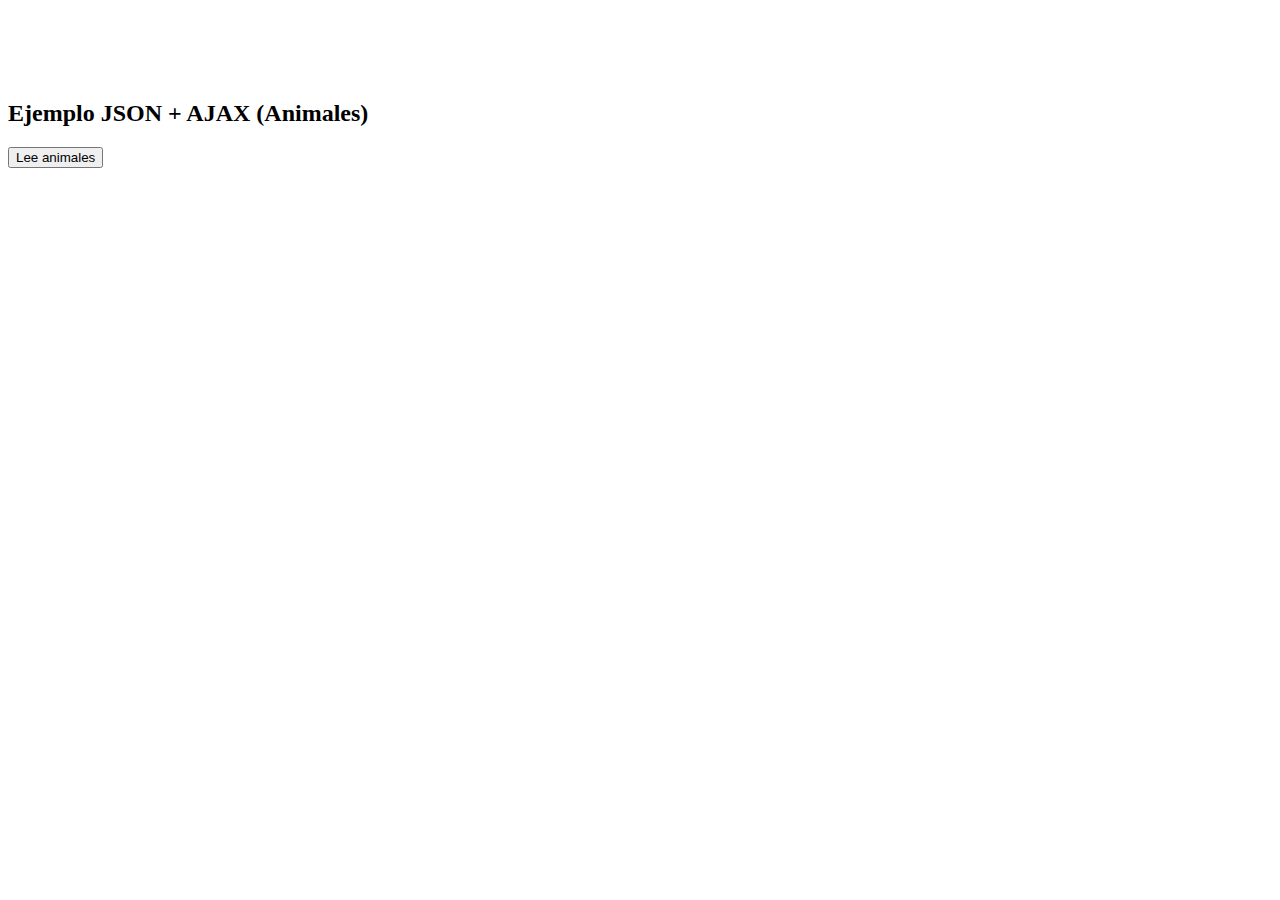
==== Animales Fetch.html @ 2f3f3d6b "Inicio del proyecto" ====
<!DOCTYPE html>
<html lang="en">
<head>
    <meta charset="UTF-8">
    <meta http-equiv="X-UA-Compatible" content="IE=edge">
    <meta name="viewport" content="width=device-width, initial-scale=1.0">
    <title>Document</title>
</head>
<body>
    
    <br><br><br><br>
    <h2>Ejemplo JSON + AJAX (Animales)</h2>
    <input type="button" value="Lee animales" id="botonAnimal" onclick="addAnimal()">

    <div id="zona">
    </div>

    <script>
      var contador = 1
      var xhttp = new XMLHttpRequest()
      var salida =""

      
      function addAnimal(){
        fetch(`http://10.190.2.194:5501/Server/json/animales${contador}.json`)
            .then(response => response.json())
            .then(data=> {
                console.log("a")
                //escribeAnimales(data.)
                //contador++
                console.log(data.name)
            })
            .catch(err => console.log(err))
        }

        function escribeAnimales(){
            for(var i=0;i<respuestaObjeto.animales.length;i++){
                    salida += `${respuestaObjeto.animales[i].name} es un ${respuestaObjeto.animales[i].species} que le gusta`
                    for(var j=0;j<respuestaObjeto.animales[i].foods.likes.length;j++){
                        salida+= `${respuestaObjeto.animales[i].foods.likes[j]} y `
                    }
                salida += 'no le gusta '
                    for(var j=0;j<respuestaObjeto.animales[i].foods.dislikes.length;j++){
                        salida+= `${respuestaObjeto.animales[i].foods.dislikes[j]}, `
                    }
                }
            document.getElementById('zona').innerHTML = salida
        }

/*
        xhttp.onreadystatechange = function(){
            if(this.readyState == 4 && this.status == 200){
                var respuestaTexto = xhttp.responseText
                var respuestaObjeto = JSON.parse(xhttp.responseText)

                console.log(respuestaObjeto)

                for(var i=0;i<respuestaObjeto.animales.length;i++){
                    salida += `${respuestaObjeto.animales[i].name} es un ${respuestaObjeto.animales[i].species} que le gusta`
                    for(var j=0;j<respuestaObjeto.animales[i].foods.likes.length;j++){
                        salida+= `${respuestaObjeto.animales[i].foods.likes[j]} y `
                    }
                salida += 'no le gusta '
                    for(var j=0;j<respuestaObjeto.animales[i].foods.dislikes.length;j++){
                        salida+= `${respuestaObjeto.animales[i].foods.dislikes[j]}, `
                    }
                }
            document.getElementById('zona').innerHTML = salida
            }
        }
        xhttp.open("GET", `http://10.190.2.194:5501/Server/json/animales${contador}.json`, true)
        xhttp.send()
        contador++
        //meter xhttp dentro de addAnimal
    }*/

    </script>
</body>
</html>
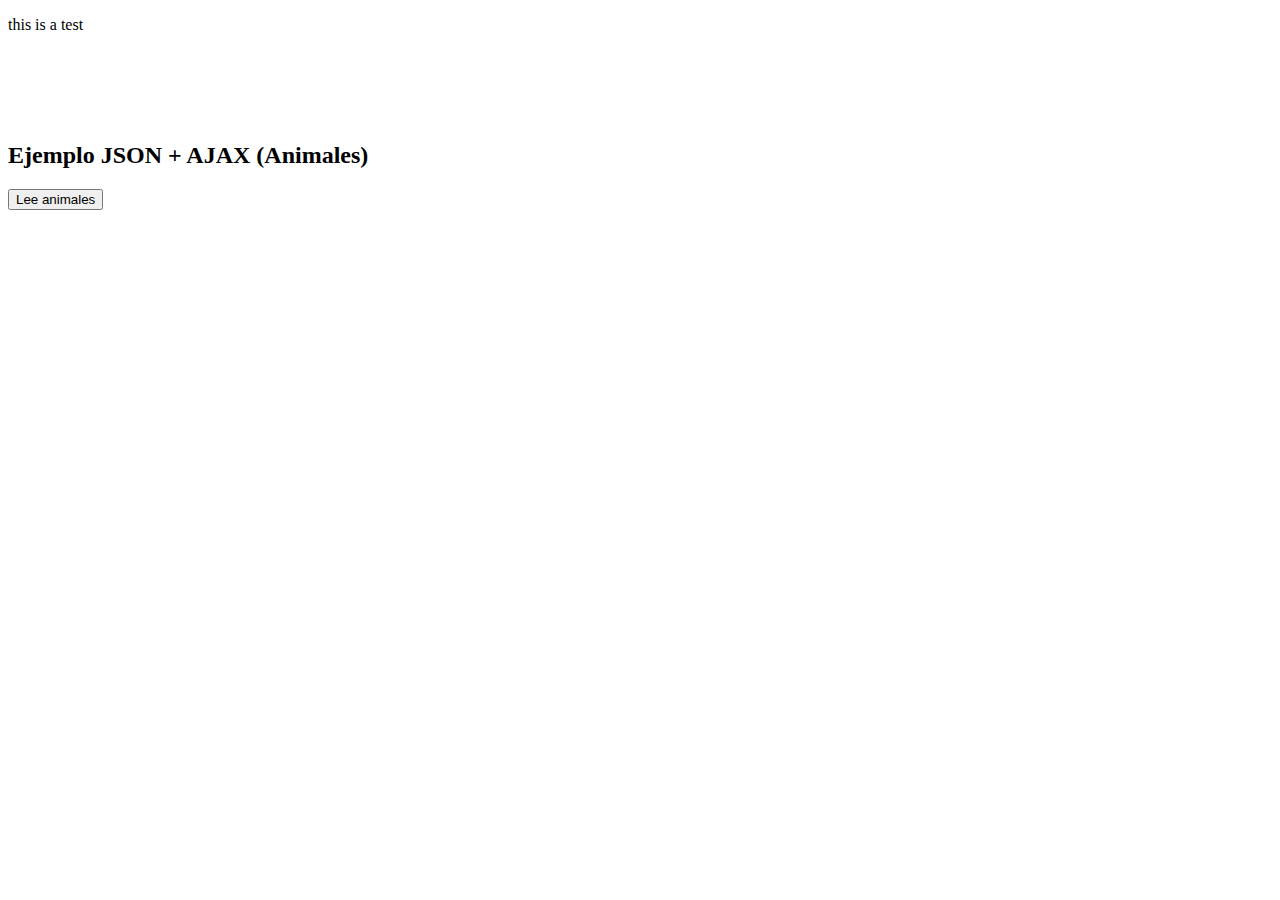
==== commit 8e56ee24: "Cambio del tag Document" ====
--- a/Animales Fetch.html
+++ b/Animales Fetch.html
@@ -7,7 +7,7 @@
     <title>Document</title>
 </head>
 <body>
-    
+    <p> this is a test </p>
     <br><br><br><br>
     <h2>Ejemplo JSON + AJAX (Animales)</h2>
     <input type="button" value="Lee animales" id="botonAnimal" onclick="addAnimal()">
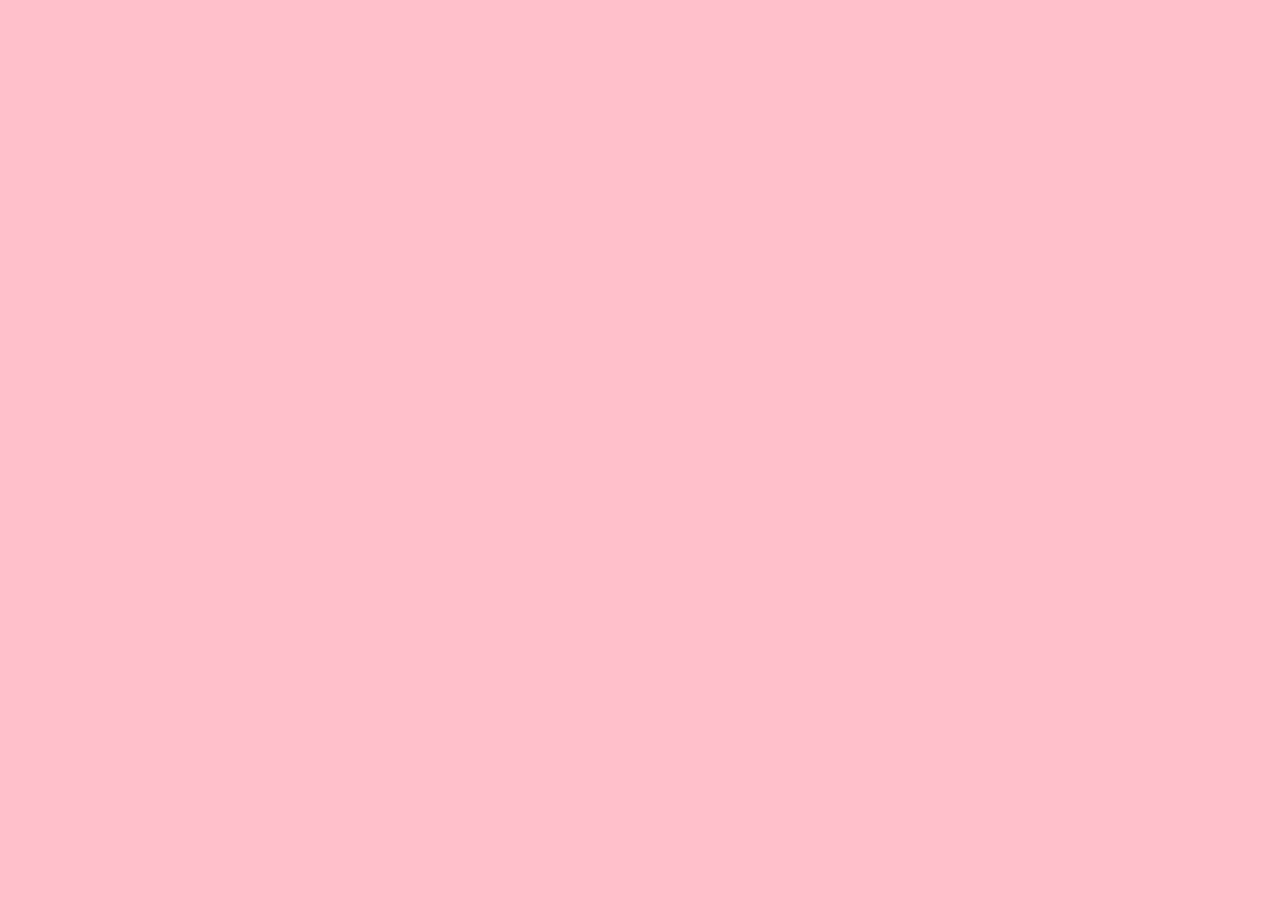
==== commit b3fc5c79: "Estilo" ====
--- a/Animales Fetch.html
+++ b/Animales Fetch.html
@@ -5,75 +5,15 @@
     <meta http-equiv="X-UA-Compatible" content="IE=edge">
     <meta name="viewport" content="width=device-width, initial-scale=1.0">
     <title>Document</title>
+	<link rel="stylesheet" type="text/css" href="css/estilo.css">
+<style>
 </head>
 <body>
     <p> this is a test </p>
-    <br><br><br><br>
-    <h2>Ejemplo JSON + AJAX (Animales)</h2>
-    <input type="button" value="Lee animales" id="botonAnimal" onclick="addAnimal()">
-
+	<h2> Test </h2>
+    
     <div id="zona">
     </div>
 
-    <script>
-      var contador = 1
-      var xhttp = new XMLHttpRequest()
-      var salida =""
-
-      
-      function addAnimal(){
-        fetch(`http://10.190.2.194:5501/Server/json/animales${contador}.json`)
-            .then(response => response.json())
-            .then(data=> {
-                console.log("a")
-                //escribeAnimales(data.)
-                //contador++
-                console.log(data.name)
-            })
-            .catch(err => console.log(err))
-        }
-
-        function escribeAnimales(){
-            for(var i=0;i<respuestaObjeto.animales.length;i++){
-                    salida += `${respuestaObjeto.animales[i].name} es un ${respuestaObjeto.animales[i].species} que le gusta`
-                    for(var j=0;j<respuestaObjeto.animales[i].foods.likes.length;j++){
-                        salida+= `${respuestaObjeto.animales[i].foods.likes[j]} y `
-                    }
-                salida += 'no le gusta '
-                    for(var j=0;j<respuestaObjeto.animales[i].foods.dislikes.length;j++){
-                        salida+= `${respuestaObjeto.animales[i].foods.dislikes[j]}, `
-                    }
-                }
-            document.getElementById('zona').innerHTML = salida
-        }
-
-/*
-        xhttp.onreadystatechange = function(){
-            if(this.readyState == 4 && this.status == 200){
-                var respuestaTexto = xhttp.responseText
-                var respuestaObjeto = JSON.parse(xhttp.responseText)
-
-                console.log(respuestaObjeto)
-
-                for(var i=0;i<respuestaObjeto.animales.length;i++){
-                    salida += `${respuestaObjeto.animales[i].name} es un ${respuestaObjeto.animales[i].species} que le gusta`
-                    for(var j=0;j<respuestaObjeto.animales[i].foods.likes.length;j++){
-                        salida+= `${respuestaObjeto.animales[i].foods.likes[j]} y `
-                    }
-                salida += 'no le gusta '
-                    for(var j=0;j<respuestaObjeto.animales[i].foods.dislikes.length;j++){
-                        salida+= `${respuestaObjeto.animales[i].foods.dislikes[j]}, `
-                    }
-                }
-            document.getElementById('zona').innerHTML = salida
-            }
-        }
-        xhttp.open("GET", `http://10.190.2.194:5501/Server/json/animales${contador}.json`, true)
-        xhttp.send()
-        contador++
-        //meter xhttp dentro de addAnimal
-    }*/
-
-    </script>
 </body>
 </html>--- a/css/estilo.css
+++ b/css/estilo.css
@@ -0,0 +1,4 @@
+body{
+	background-color: pink;
+	text-align:center;
+}